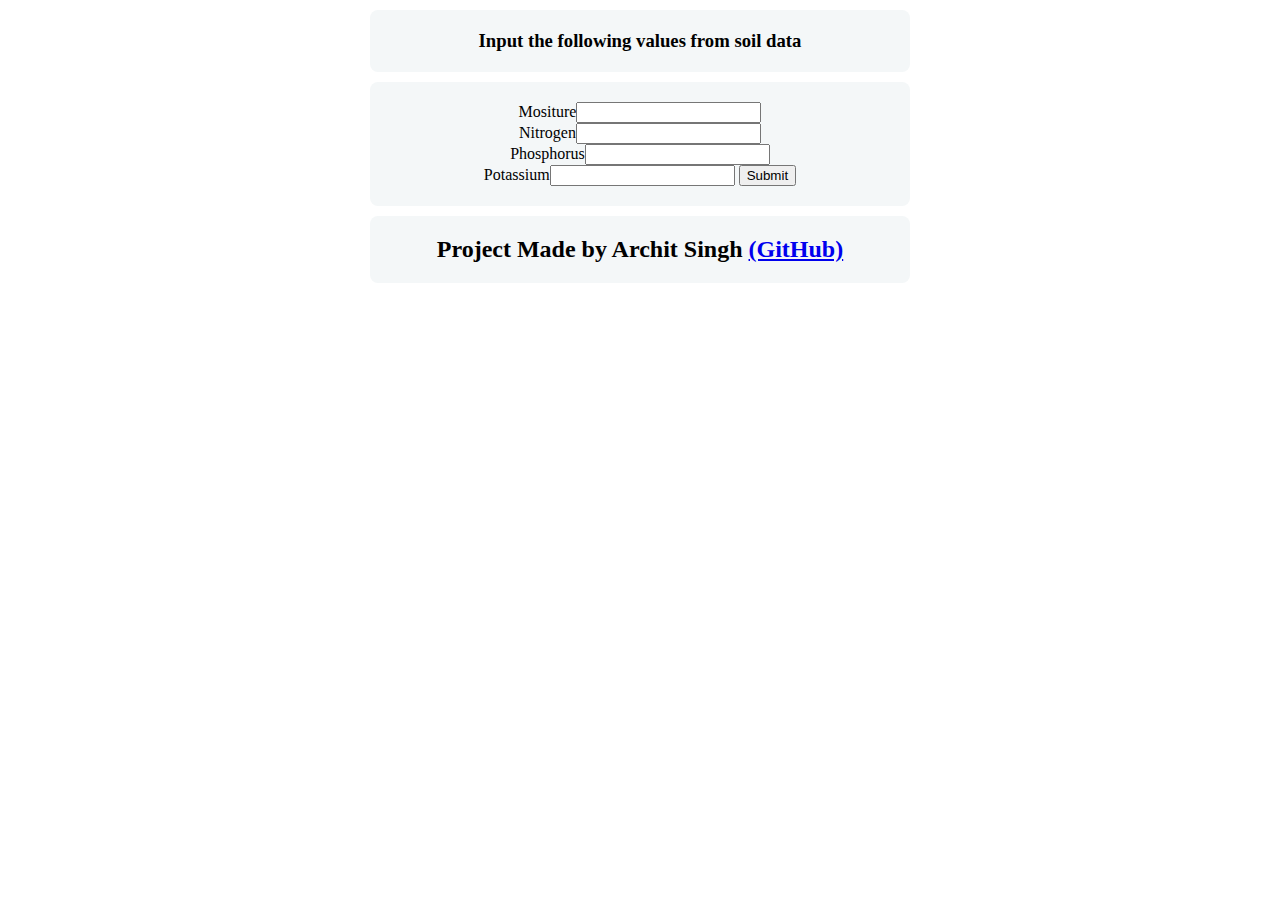
==== index.html @ 1af6f0ed "Add files via upload" ====
<!DOCTYPE html>
<html lang="en">
<head>
    <meta charset="UTF-8">
    <title>Crop Prediction</title>
    <link rel="stylesheet" href="style.css"/>
</head>
<body>
<h3 class="form-style">Input the following values from soil data</h3>
<div class="form-style">
<form action="/predict" method="POST">
    Mositure<input type="number" name="moisture" value="moisture" /> <br/>
    Nitrogen<input type="number" name="nitrogen" value="nitrogen" /><br/>
    Phosphorus<input type="number" name="phosphorous" value="phosphorous" /><br/>
    Potassium<input type="number" name="potassium" value="potassium" />
    <input type="submit" value="Submit">
</form>
</div>
<h2 class="form-style">Project Made by Archit Singh <a href="https://github.com/sherlockparadox">(GitHub)</a></h2>
</body>
</html>
---- style.css ----
.form-style{
    text-align: center;
    max-width: 500px;
	padding: 10px 20px;
	background: #f4f7f8;
	margin: 10px auto;
	padding: 20px;
	background: #f4f7f8;
	border-radius: 8px;
	font-family: Georgia, "Times New Roman", Times, serif;
}

.form-style a{
    text-align: center;
}

h3 h2 a{
    text-align: center;
}
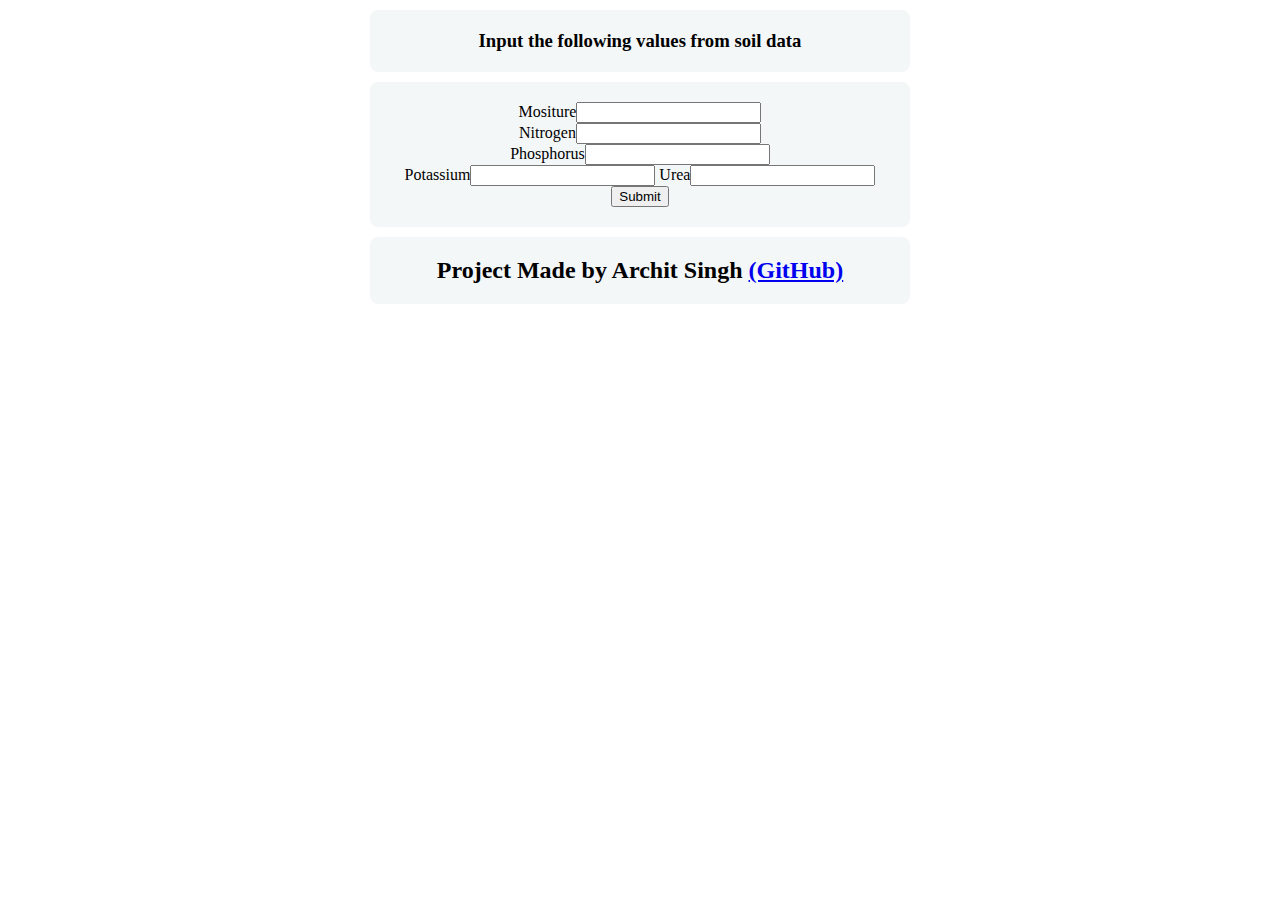
==== commit 61989143: "Add fields in UI part as a bug fix" ====
--- a/index.html
+++ b/index.html
@@ -13,9 +13,10 @@
     Nitrogen<input type="number" name="nitrogen" value="nitrogen" /><br/>
     Phosphorus<input type="number" name="phosphorous" value="phosphorous" /><br/>
     Potassium<input type="number" name="potassium" value="potassium" />
+     Urea<input type="number" name="urea" value="urea" />
     <input type="submit" value="Submit">
 </form>
 </div>
 <h2 class="form-style">Project Made by Archit Singh <a href="https://github.com/sherlockparadox">(GitHub)</a></h2>
 </body>
-</html>+</html>
